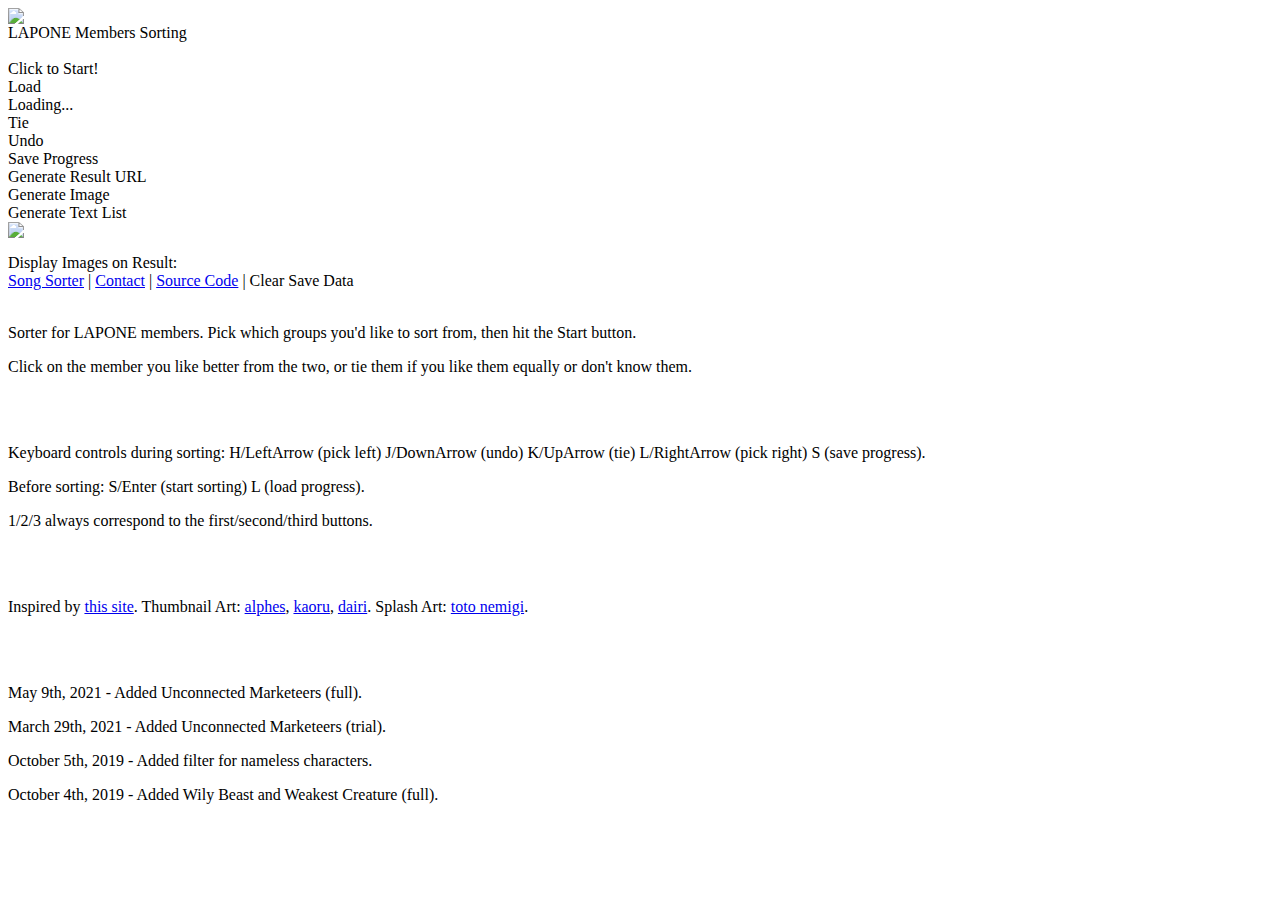
==== index.html @ 159c4bf2 "Update index.html" ====
<html>

<head>
  <link rel="shortcut icon" href="src/assets/yinyang.ico" type="image/x-icon">
  <link rel="icon" href="src/assets/yinyang.ico" type="image/x-icon">
  <meta charset="utf-8">
  <meta name="og:site_name" content="LAPONE Members Sorting">
  <meta name="og:description" content="A simple website for sorting LAPONE members.">
  <meta name="og:image" content="https://i.imgur.com/IZzJMk6.jpg">
  <title>LAPONE Members Sorting</title>

  <link rel="stylesheet" type="text/css" href="src/css/reset.css">
  <link rel="stylesheet" type="text/css" href="src/css/styles.css">

  <script src="src/js/data.js"></script>
  <script src="src/js/data/2017-05-01.js"></script>
  <script src="src/js/data/2018-02-20.js"></script>
  <script src="src/js/data/2018-03-01.js"></script>
  <script src="src/js/data/2019-06-07.js"></script>
  <script src="src/js/data/2019-10-04.js"></script>
  <script src="src/js/data/2019-10-05.js"></script>
  <script src="src/js/data/2019-11-26.js"></script>
  <script src="src/js/data/2021-03-29.js"></script>
  <script src="src/js/data/2021-05-09.js"></script>

  <script src="src/js/html2canvas.min.js"></script>
  <script src="src/js/lz-string.min.js"></script>
  <script src="src/js/seedrandom.min.js"></script>
  <script src="src/js/main.js"></script>
</head>

<body>
<div class="container">

    <div class="progress">
        <span class="progressbattle"></span>
        <div class="progressbar">
            <div class="progressfill"><span class="progresstext"></span></div>
        </div>
    </div>

    <div class="sorter">
        <img src="src/assets/defaultL.jpg" class="left sort image">

        <div class="starting start button">LAPONE Members Sorting<br><br>Click to Start!</div>
        <div class="starting load button">Load <span></span></div>

        <div class="loading button"><div></div><span>Loading...</span></div>

        <div class="sorting tie button">Tie</div>
        <div class="sorting undo button">Undo</div>
        <div class="sorting save button">Save Progress</div>

        <div class="finished save button">Generate Result URL</div>
        <div class="finished getimg button">Generate Image</div>
        <div class="finished list button">Generate Text List</div>

        <img src="src/assets/defaultR.jpg" class="right sort image">

        <div class="left sort text"><p></p></div>
        <div class="right sort text"><p></p></div>
    </div>

    <div class="options"></div>
    <div class="image selector">Display Images on Result: </div>
    <div class="time taken"></div>
    <div class="results"></div>

    <div class="info">
        <a href="https://relick.me/song/">Song Sorter</a> | <a href="mailto:fera@imouto.my">Contact</a> | <a href="https://github.com/execfera/charasort/">Source Code</a> | <a class="clearsave">Clear Save Data</a>
        
        <br><br>

        <p>Sorter for LAPONE members. Pick which groups you'd like to sort from, then hit the Start button.</p>
        <p>Click on the member you like better from the two, or tie them if you like them equally or don't know them.</p>

        <br><br>

        <p>Keyboard controls during sorting: H/LeftArrow (pick left) J/DownArrow (undo) K/UpArrow (tie) L/RightArrow (pick right) S (save progress).</p>
        <p>Before sorting: S/Enter (start sorting) L (load progress).
        <p>1/2/3 always correspond to the first/second/third buttons.</p>
        
        <br><br>

        <p>Inspired by <a href="http://mainyan.sakura.ne.jp/thsort.html">this site</a>. Thumbnail Art: <a href="http://www.tasofro.net/">alphes</a>, <a href="http://www.pixiv.net/member.php?id=743845">kaoru</a>, <a href="http://www.pixiv.net/member.php?id=4920496">dairi</a>. Splash Art: <a href="http://kahluamilk.la.coocan.jp/illust/2004/056_hyakkiyakou.jpg">toto nemigi</a>.</p>

        <br><br>

        <p>May 9th, 2021 - Added Unconnected Marketeers (full).</p>
        <p>March 29th, 2021 - Added Unconnected Marketeers (trial).</p>
        <p>October 5th, 2019 - Added filter for nameless characters.</p>
        <p>October 4th, 2019 - Added Wily Beast and Weakest Creature (full).</p>
    </div>
</div>
</body>

</html>
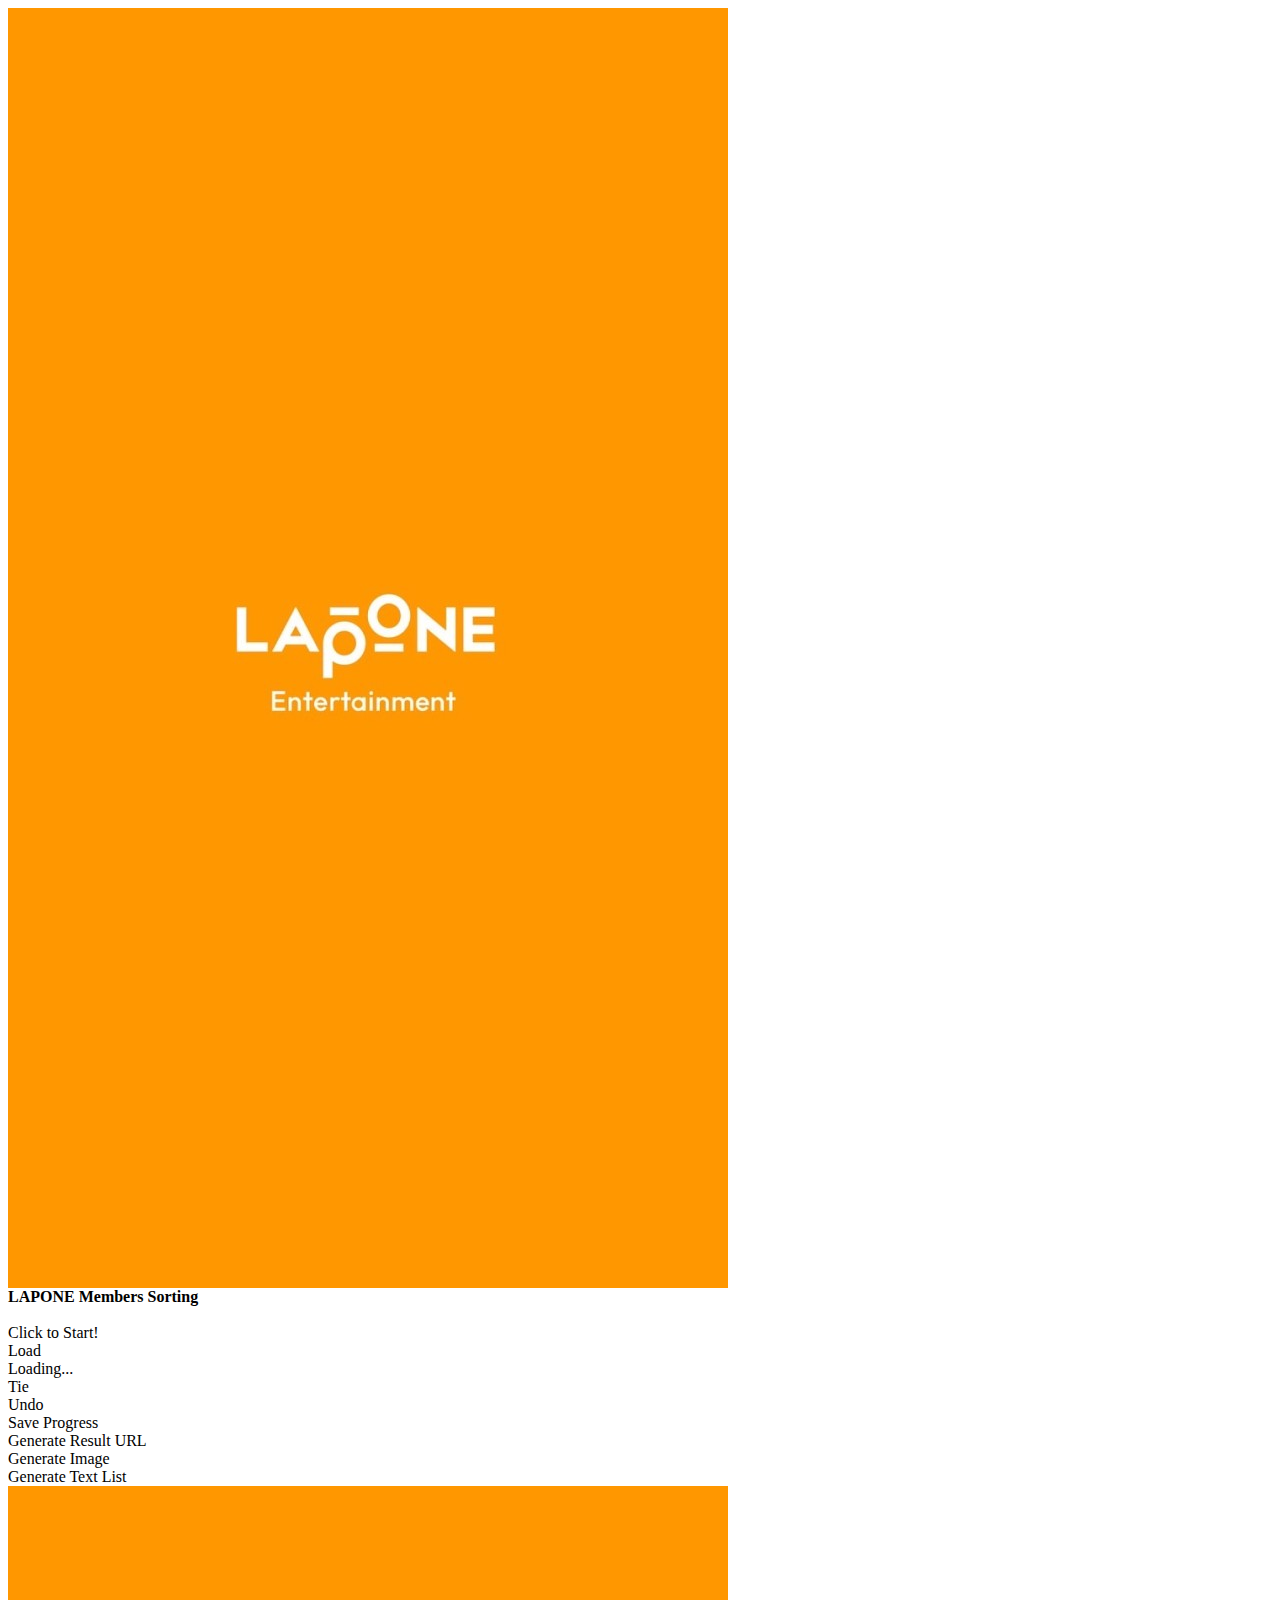
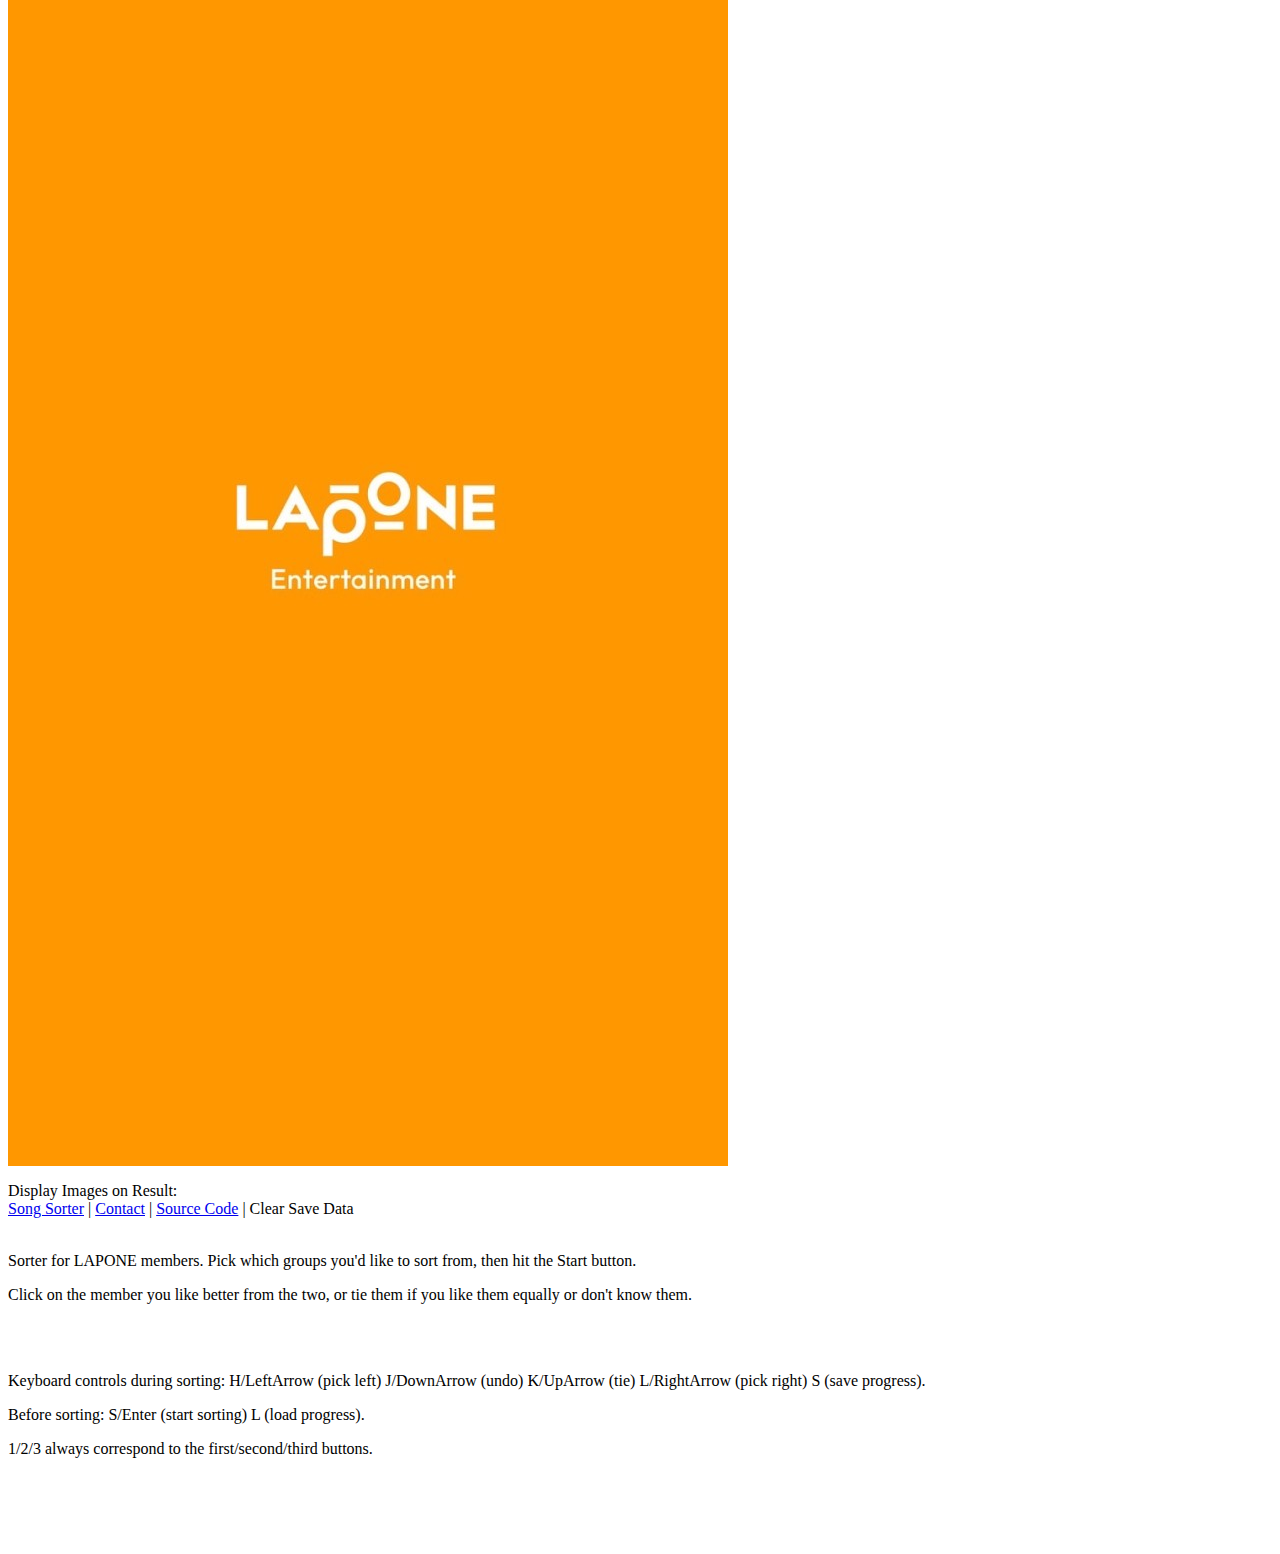
==== commit 2cde0a54: "Update index.html" ====
--- a/index.html
+++ b/index.html
@@ -13,15 +13,7 @@
   <link rel="stylesheet" type="text/css" href="src/css/styles.css">
 
   <script src="src/js/data.js"></script>
-  <script src="src/js/data/2017-05-01.js"></script>
-  <script src="src/js/data/2018-02-20.js"></script>
-  <script src="src/js/data/2018-03-01.js"></script>
-  <script src="src/js/data/2019-06-07.js"></script>
-  <script src="src/js/data/2019-10-04.js"></script>
-  <script src="src/js/data/2019-10-05.js"></script>
-  <script src="src/js/data/2019-11-26.js"></script>
-  <script src="src/js/data/2021-03-29.js"></script>
-  <script src="src/js/data/2021-05-09.js"></script>
+  <script src="src/js/data/2025-02-06.js"></script>
 
   <script src="src/js/html2canvas.min.js"></script>
   <script src="src/js/lz-string.min.js"></script>
@@ -40,9 +32,9 @@
     </div>
 
     <div class="sorter">
-        <img src="src/assets/defaultL.jpg" class="left sort image">
+        <img src="src/assets/default.jpg" class="left sort image">
 
-        <div class="starting start button">LAPONE Members Sorting<br><br>Click to Start!</div>
+        <div class="starting start button"><b>LAPONE Members Sorting</b><br><br>Click to Start!</div>
         <div class="starting load button">Load <span></span></div>
 
         <div class="loading button"><div></div><span>Loading...</span></div>
@@ -55,7 +47,7 @@
         <div class="finished getimg button">Generate Image</div>
         <div class="finished list button">Generate Text List</div>
 
-        <img src="src/assets/defaultR.jpg" class="right sort image">
+        <img src="src/assets/default.jpg" class="right sort image">
 
         <div class="left sort text"><p></p></div>
         <div class="right sort text"><p></p></div>
@@ -82,14 +74,7 @@
         
         <br><br>
 
-        <p>Inspired by <a href="http://mainyan.sakura.ne.jp/thsort.html">this site</a>. Thumbnail Art: <a href="http://www.tasofro.net/">alphes</a>, <a href="http://www.pixiv.net/member.php?id=743845">kaoru</a>, <a href="http://www.pixiv.net/member.php?id=4920496">dairi</a>. Splash Art: <a href="http://kahluamilk.la.coocan.jp/illust/2004/056_hyakkiyakou.jpg">toto nemigi</a>.</p>
-
         <br><br>
-
-        <p>May 9th, 2021 - Added Unconnected Marketeers (full).</p>
-        <p>March 29th, 2021 - Added Unconnected Marketeers (trial).</p>
-        <p>October 5th, 2019 - Added filter for nameless characters.</p>
-        <p>October 4th, 2019 - Added Wily Beast and Weakest Creature (full).</p>
     </div>
 </div>
 </body>
